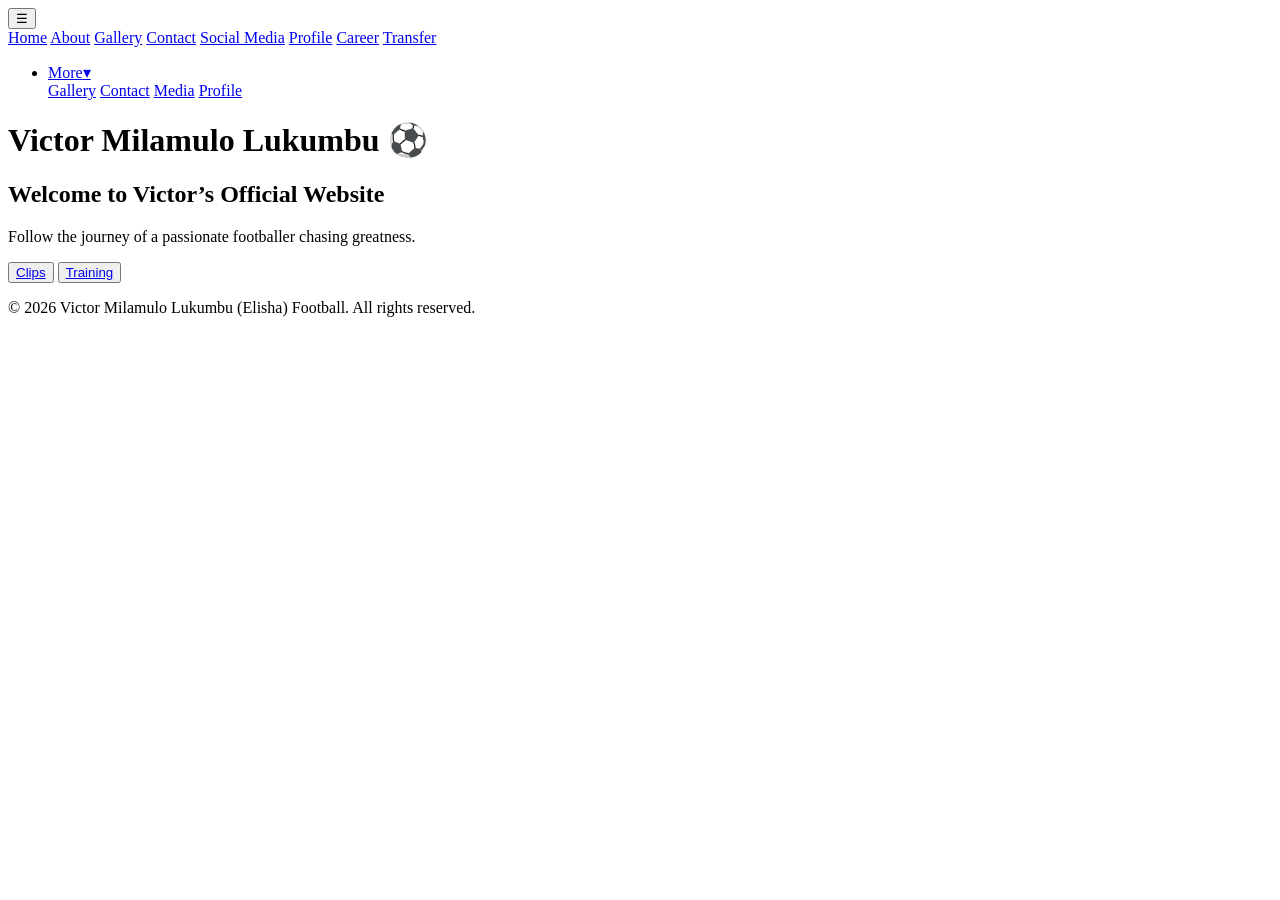
==== index.html @ 71dfc75b "Add files via upload" ====
<!-- Declare this is an HTML5 document -->
<!DOCTYPE html>
<!-- starts the HTML document and sets the language to English -->
<html lang="en">
<!-- contains metadata, links to stylesheets, and sets the page title. -->
<head>
    <!-- Ensures proper character encoding (so symbols and accents display corectly) -->
  <meta charset="UTF-8" />
  <!-- Make the site responsive on mobile devices. -->
  <meta name="viewport" content="width=device-width, initial-scale=1.0" />
  <!-- ============================
     SEO Meta Tags for Victor’s Site
  ============================= -->
  <meta name="description" content="Official website of Victor Milamulo Lukumbu, Congolese footballer and national league striker. Follow his journey from Beni to CS Eldorado.">
  <meta name="keywords" content="Victor Milamulo Lukumbu, footballer, Congo striker, CS Eldorado, official website, Bunia football, Congolese league">
  <meta name="author" content="Victor Milamulo Lukumbu">
  <meta name="robots" content="index, follow">

  <!-- Sets the browser tab title. -->
  <title>Victor Milamulo Lukumbu | Official Website</title>
  <!-- Connects your custom CSS file -->
  <link rel="stylesheet" href="css/root.css" />
  <link rel="stylesheet" href="css/More_btn.css" />
  <link rel="stylesheet" href="css/menu.css">
  <link rel="stylesheet" href="css/root-btn.css">
    
 </head>

<!-- Everything visible on the page lives here. -->
<body>
 
<header>
  <!-- ============================
     Responsive Navigation Bar
     ============================ -->

  <!-- Hamburger icon for mobile view -->
  <button class="hamburger" id="hamburger">
    &#9776; <!-- Unicode for ☰ -->
  </button>

  <!-- Navigation links container -->
  <nav class="nav-menu" id="navMenu">
    <a href="index.html">Home</a>
    <a href="about.html">About</a>
    <a href="gallery.html">Gallery</a>
    <a href="contact.html">Contact</a>
    <a href="socialmedia.html">Social Media</a>
    <a href="profile_card.html">Profile</a>
    <a href="career-highlights.html">Career</a>
    <a href="#transfer">Transfer</a>
  
  </nav>


    <!-- Navigation links to other pages (about, gallery, contact) -->
    <nav>
      <ul>
   


            <!-- "More" dropdown menu -->
            <li class="dropdown">
            <a href="#more" class="dropbtn">More<span class="arrow">&#9662;</span>
            </a> <!-- Main "More" button -->
            <div class="dropdown-content">
            <a href="gallery.html">Gallery</a> <!-- Sub-link under More -->
            <a href="contact.html">Contact</a> <!-- Sub-link under More -->
            <a href="socialmedia.html">Media</a> <!-- Sub-link under More -->
            <a href="profile_card.html">Profile</a>
           
            </div>
            </li>
       </ul>
            
   </nav>
   <h1 class="title">Victor Milamulo Lukumbu ⚽</h1>
  </header>
  
  <!-- Background slider container -->
  <div class="background-slider">
    <div class="slide" style="background-image: url('images/homevic2.jpg');"></div>
    <div class="slide" style="background-image: url('images/action.jpg');"></div>
    <div class="slide" style="background-image: url('images/st.webp');"></div>
  </div>

  




  <!-- Main content area: hero section and player bio -->
  <main>
    <!-- Big intro section with a background image and welcome message -->
    <section class="hero">
      <h1 class="welcome">Welcome to Victor’s Official Website</h1>
      <p>Follow the journey of a passionate footballer chasing greatness.</p>

      <section class="btn">
        <button class="clip"><a href="clip.html">Clips</a></button>
        <button class="training"><a href="#">Training</a></button>
  
      </section> 
      
    </section>
   
     
    <!-- Victor's basic player info
    <section class="bio">
      <h3>Player Bio</h3>
      <p>Name: Victor<br>Position: Forward<br>Age: 23<br>Style: Fast, fearless, and focused.</p>
    </section> -->

    
  </main>
  
  <!-- Bottom of the page with copyright -->
  <footer>
    <p>&copy; 2026 Victor Milamulo Lukumbu (Elisha) Football. All rights reserved.</p>
  </footer>

    <!-- loads my JavaScript file for interactivity -->
    <script src="js/script.js"></script>

  
    
  
</body>

</html>
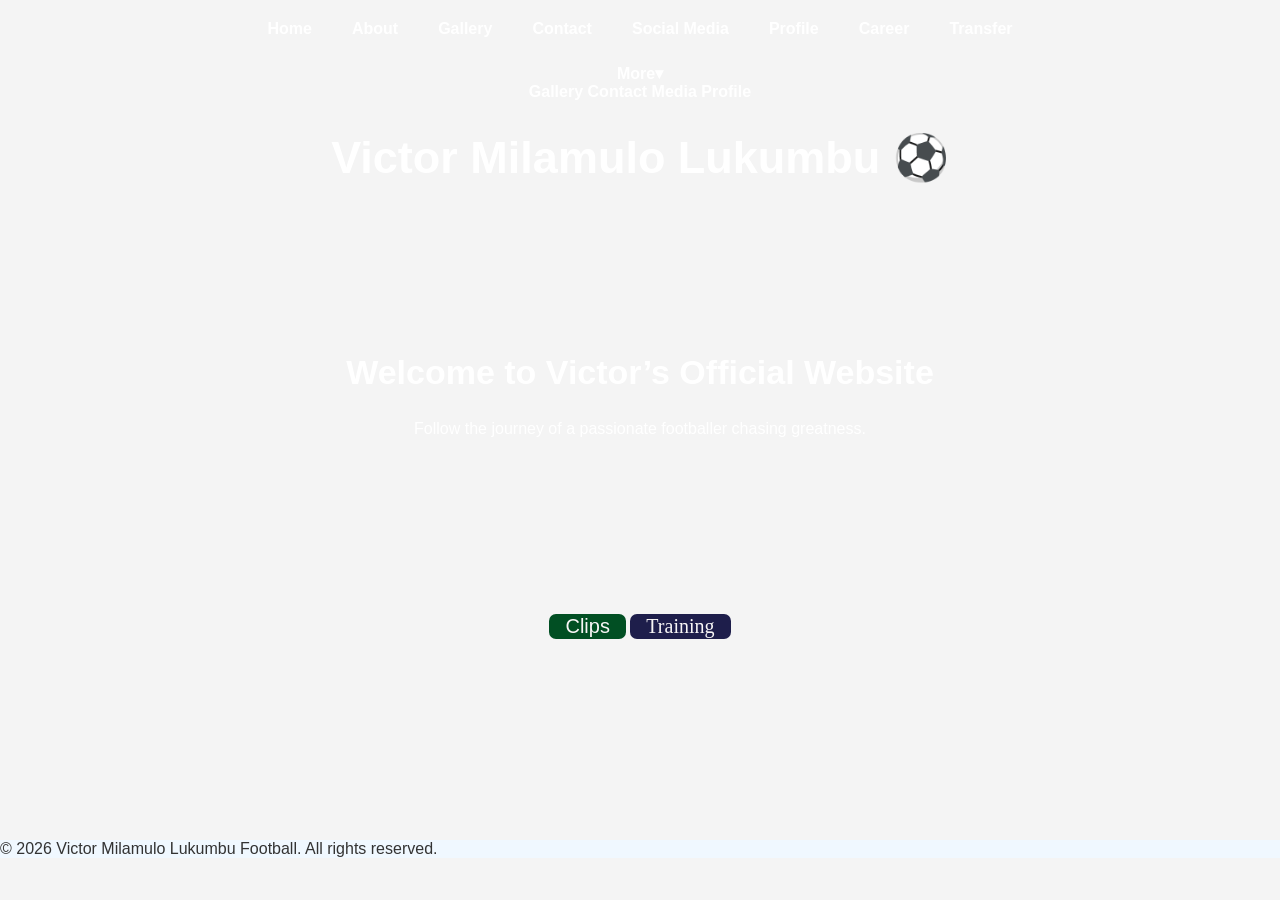
==== commit 33ba4481: "Update index.html" ====
--- a/index.html
+++ b/index.html
@@ -116,7 +116,7 @@
   
   <!-- Bottom of the page with copyright -->
   <footer>
-    <p>&copy; 2026 Victor Milamulo Lukumbu (Elisha) Football. All rights reserved.</p>
+    <p>&copy; 2026 Victor Milamulo Lukumbu Football. All rights reserved.</p>
   </footer>
 
     <!-- loads my JavaScript file for interactivity -->
--- a/css/root.css
+++ b/css/root.css
@@ -0,0 +1,190 @@
+/* HOME PAGE */
+
+/* sets default font, background color, and text color */
+body {
+    font-family: 'Segoe UI', sans-serif;
+    margin: 0;
+    padding: 0;
+    background-color: #f4f4f4;
+    color: #333;
+  }
+.title{
+  font-size: 45px;
+}
+
+.welcome{
+  font-size: 34px;
+}  
+  /* styles the top bar with a fark background and white text */
+  header  {
+    
+    color: white;
+    padding: 20px;
+    text-align: center; 
+  
+  }
+  /* Remove bullet points and spaces, aligns nav items horizontal */
+  nav ul {
+    list-style: none;
+    padding: 0;
+    display: flex;
+    justify-content: center;
+    gap: 20px;
+  }
+  
+  /* Styles the nav links white, bold, no underline */
+  nav a {
+    color: white;
+    text-decoration: none;
+    font-weight: bold;
+  }
+  
+  /* Adds a background image, padding, and centers text in the hero section. */
+  .hero {
+    background-size: cover;
+    min-height: 400px;
+    background-position: top center;
+    background-repeat: no-repeat;
+    padding: 100px 20px;
+    text-align: center;
+    color: white;
+  }
+  
+  /* Styles the bio section with padding white background, and rounded corners */
+  .bio {
+    padding: 20px;
+    margin: 20px;
+   
+    border-radius: 8px;
+  }
+  
+  /* STYLE SHEET ABOUT IMAGE BACKGROUND */
+  image-grid {
+    display: flex; /* turns the container into a flexbox allowing images to align horizontaly*/
+    gap: 20px; /* Adds space between each image*/
+    flex-wrap: wrap;/* allow image to wrap to the next line if the screen is too narrow*/
+    justify-content: center; /* Centers the images horizontally in the container*/
+  }
+  
+  image-grid img {
+    width: 300px; /* sets a fixed wigth for each image*/
+    height: auto; /* keeps the image's aspect ratio intact*/
+    border-radius: 10px; /* rounds the corners for a smooth modern look*/
+    box-shadow: 0 4px 8px rgba(0, 0, 0, 2);/* adds a soft shadow for depth - makes image pop*/
+    transition: transform 0.3s ease; /* prepares the image for smooth animation when hovered.*/
+  }
+  
+
+  footer {
+    background-color: aliceblue;
+  }
+  
+  image-grid img:hover{
+    transform: scale(1.05); /* slightly enlarges the image when hoved _ adds interactivity and flair*/
+  }
+  
+  
+  
+  
+  /* Background slider container */
+  .background-slider {
+  position: fixed; /* Stays behind everything */
+  top: 0;
+  left: 0;
+  width: 100%;
+  height: 100%;
+  z-index: -1; /* Pushes it behind the content */
+  overflow: hidden;
+  }
+  
+  /* Each slide */
+  .background-slider .slide {
+  position: absolute;
+  width: 100%;
+  height: 100%;
+  background-size: cover; /* Ensures full coverage */
+  background-position: center;
+  opacity: 0;
+  animation: slideFade 15s infinite;
+  }
+  
+  /* Fade animation for each slide */
+  .background-slider .slide:nth-child(1) {
+  animation-delay: 0s;
+  }
+  .background-slider .slide:nth-child(2) {
+  animation-delay: 5s;
+  }
+  .background-slider .slide:nth-child(3) {
+  animation-delay: 10s;
+  }
+  
+  /* Keyframes for fading effect */
+@keyframes slideFade {
+  0%   { opacity: 0; }  /* Start invisible */
+  10%  { opacity: 1; }  /* Fade in quickly */
+  30%  { opacity: 1; }  /* Stay visible for a moment */
+  40%  { opacity: 0; }  /* Begin fading out */
+  100% { opacity: 0; }  /* End invisible */
+}
+
+  
+  
+
+
+/* ============================
+   Navigation Links Styling
+============================= */
+.nav-menu a {
+  color: white;             /* White text for readability on dark background */
+  padding: 10px;            /* Adds spacing around each link for touch targets */
+  text-decoration: none;    /* Removes underline for a cleaner look */
+}
+  
+  
+  /* Mobile view: show hamburger icon when screen width is 768px or less
+  @media (max-width: 768px) { */
+  
+    /* Target the hamburger menu icon */
+    .hamburger {
+      
+      display: block; 
+      /* Makes the hamburger icon visible on mobile devices */
+  
+      position: absolute; 
+      /* Positions the icon relative to the nearest positioned ancestor or the viewport */
+  
+      top: 10px; 
+      /* Places the icon 10 pixels from the top of the screen */
+  
+      left: 10px; 
+      /* Places the icon 10 pixels from the left side of the screen */
+  
+      z-index: 1000; 
+      /* Ensures the icon stays on top of other elements for easy access */
+    }
+  
+  
+  
+    .nav-menu.active {
+      display: flex;
+    }
+
+  
+  
+  .career h5{
+    color: white;
+    text-decoration: none;
+    font-weight: bold;
+    text-align: center;
+  }
+  
+  
+  
+  
+  
+  
+  
+  
+  
+  
--- a/css/menu.css
+++ b/css/menu.css
@@ -0,0 +1,84 @@
+/* ============================
+   Base Styles
+============================= */
+body {
+  margin: 0;
+  font-family: Arial, sans-serif;
+  background-color: #f4f4f4;
+}
+
+/* ============================
+   Header and Hamburger Icon
+============================= */
+header {
+  position: relative;
+  /* background-color: #07090b; */
+  padding: 10px;
+}
+
+/* Hamburger icon styles */
+.hamburger {
+  display: none;              /* Hidden by default (shown on mobile) */
+  font-size: 2rem;            /* Large icon size */
+  background: none;           /* No background */
+  border: none;               /* No border */
+  color: white;               /* White icon for contrast */
+  cursor: pointer;            /* Pointer cursor on hover */
+  position: absolute;
+  top: 10px;
+  left: 10px;
+  z-index: 1000;
+}
+
+/* ============================
+   Navigation Menu Styles
+============================= */
+.nav-menu {
+  display: flex;              /* Horizontal layout by default */
+  justify-content: center; /* Align links to the center */
+  gap: 20px;                  /* Space between links */
+}
+
+
+
+.nav-menu a {
+  color: white;
+  text-decoration: none;
+  padding: 10px;
+  transition: background 0.3s ease;
+}
+
+.nav-menu a:hover {
+  background-color: #29333d;  /* Hover effect for links */
+}
+
+
+
+/* ============================
+   Mobile View Styles
+============================= */
+@media (max-width: 768px) {
+  .hamburger {
+    display: block;           /* Show hamburger on small screens */
+  }
+
+  .nav-menu {
+    display: none;            /* Hide menu by default */
+    flex-direction: column;  /* Stack links vertically */
+    position: absolute;
+    top: 50px;                /* Position below hamburger */
+    left: 10px;
+    background-color: #07090b;
+    padding: 10px;
+    border-radius: 8px;
+    z-index: 999;
+  }
+
+  .nav-menu.active {
+    display: flex;            /* Show menu when active */
+  }
+
+  .nav-menu a {
+    text-align: left;         /* Align text to the left */
+  }
+}
--- a/css/root-btn.css
+++ b/css/root-btn.css
@@ -0,0 +1,47 @@
+.btn{
+    text-align: center;
+    padding-top: 160px;
+    /* background: none; */
+    
+   
+}
+
+.clip {
+    background-color: rgb(1, 79, 35);
+    border: none;
+    border-radius: 7px;
+    
+}
+.clip a {
+    text-decoration: none;
+    
+    color: rgb(248, 246, 246);
+    padding-left: 10px;
+    padding-right: 10px;
+    padding-top: 23px;
+    padding-bottom: 12px;
+    font-size: 20px;
+    border: none;
+    
+
+}
+
+.training {
+    background-color: rgb(30, 30, 75);
+    border: none;
+    border-radius: 7px;
+    
+}
+.training a {
+    text-decoration: none;
+    font-family: Georgia, 'Times New Roman', Times, serif;
+    color: rgb(248, 246, 246);
+    padding-left: 10px;
+    padding-right: 10px;
+    padding-top: 23px;
+    padding-bottom: 12px;
+    font-size: 20px;
+    border: none;
+    
+
+}
